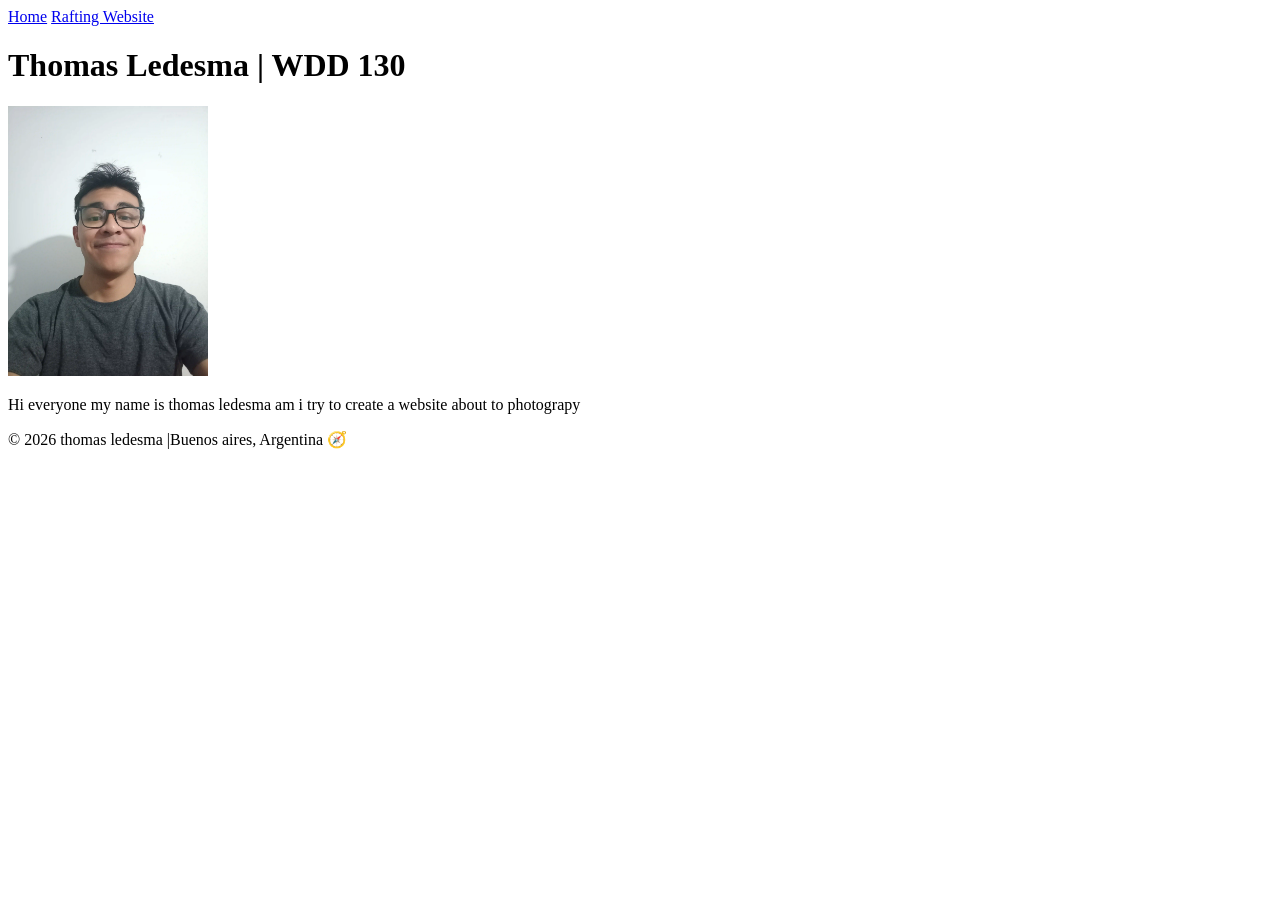
==== index.html @ 7d8f423f "mipagina4" ====
<!DOCTYPE html>
<html lang="en">

<head>
    <meta charset="UTF-8">
    <meta name="viewport" content="width=device-width, initial-scale=1.0">
    <title>Thomas Ledesma | WDD 130</title>
</head>

<body>
    <header>
        <nav>
            <a href="#">Home</a>
            <a href="wwr/">Rafting Website</a>
        </nav>
    </header>
    <main>
        <h1>Thomas Ledesma | WDD 130 </h1>
        <img src="images/profile.webp" alt="hello mi name is thomas ledesma" width="200">
        <p>Hi everyone my name is thomas ledesma am i try to create a website about to photograpy</p>
    </main>
    <footer>
        <p>© 2026 thomas ledesma |Buenos aires, Argentina 🧭 </p>
    </footer>
</body>

</html>
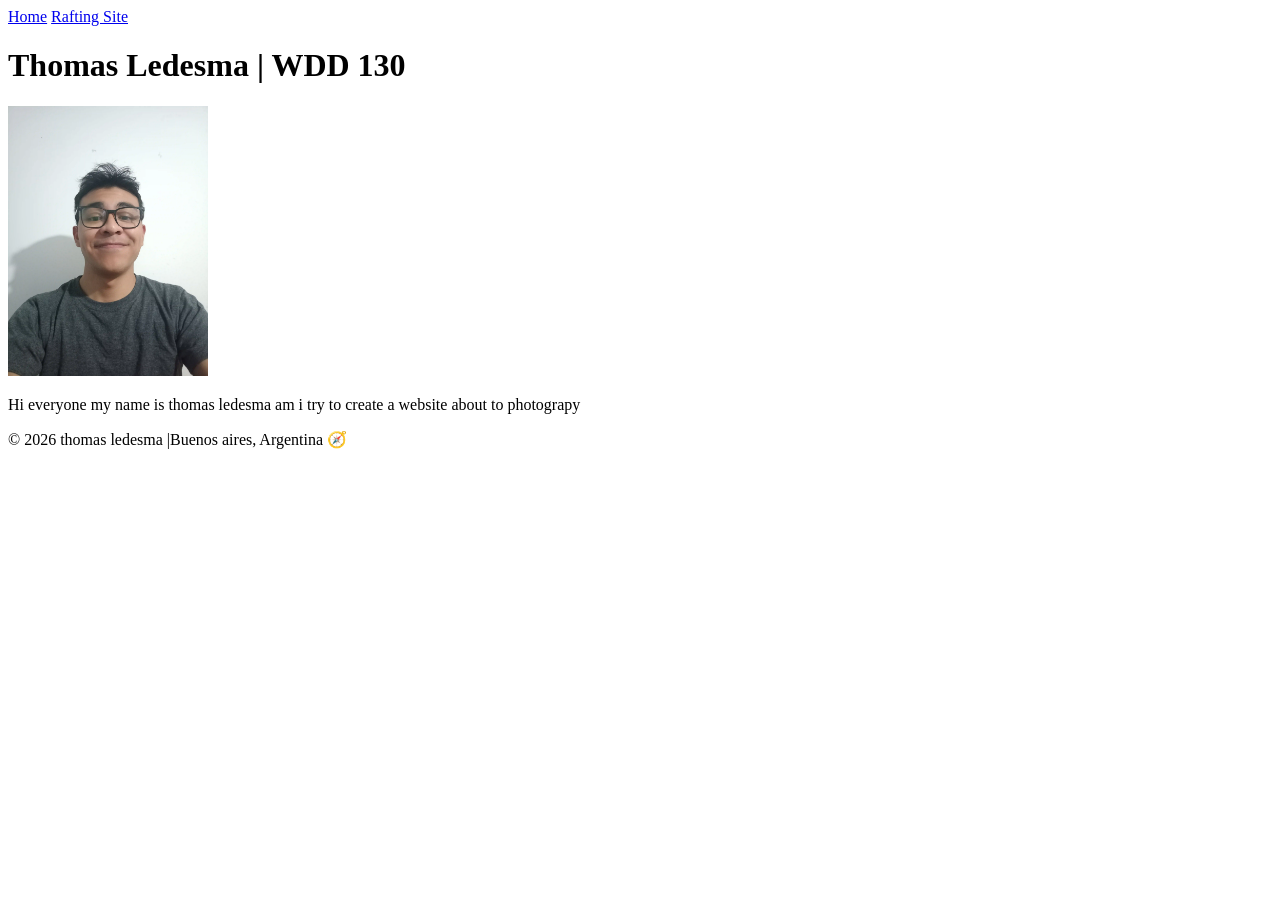
==== commit 658fa730: "mipagina5" ====
--- a/index.html
+++ b/index.html
@@ -11,7 +11,7 @@
     <header>
         <nav>
             <a href="#">Home</a>
-            <a href="wwr/">Rafting Website</a>
+            <a href="wwr/">Rafting Site</a>
         </nav>
     </header>
     <main>
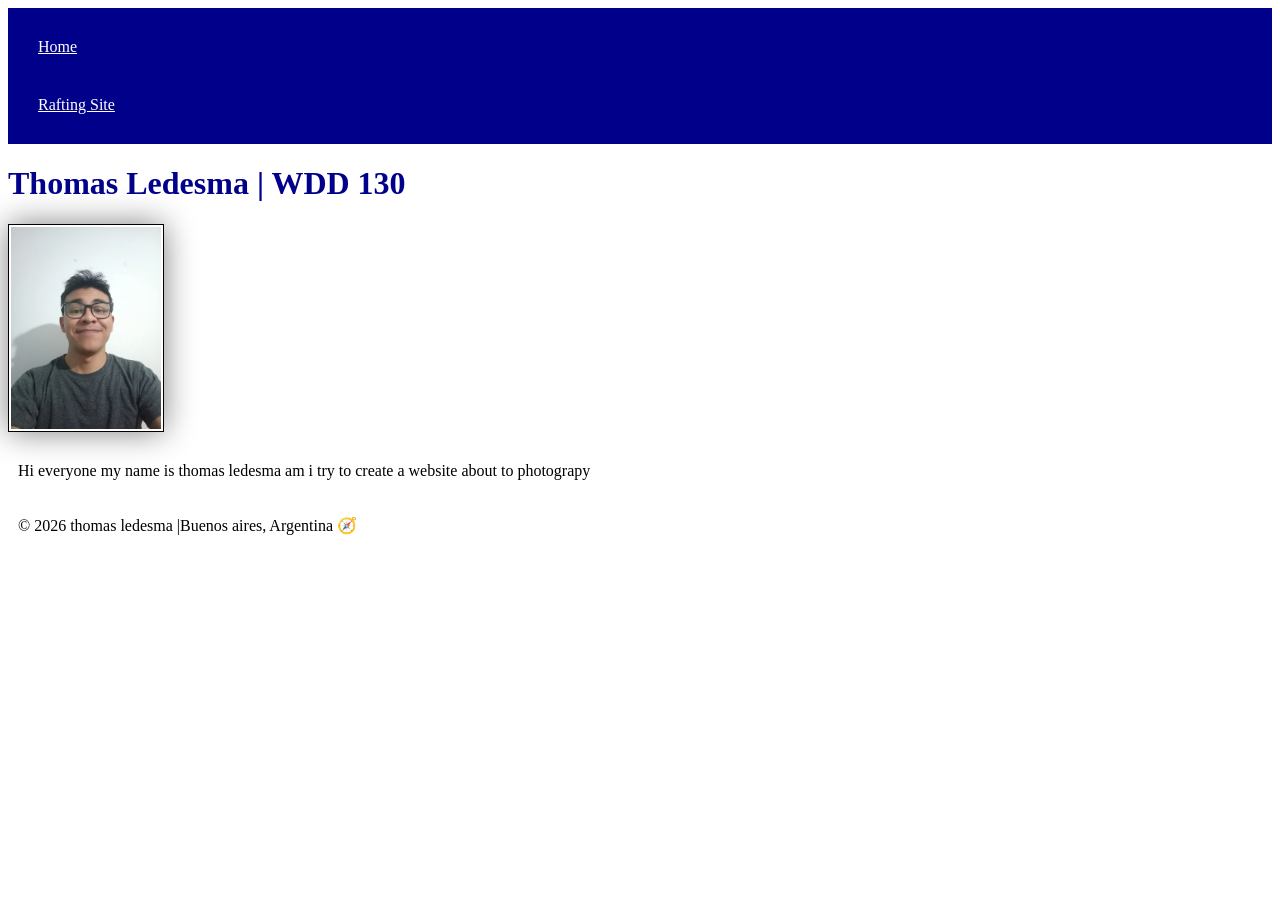
==== commit abc60693: "semana 2 css" ====
--- a/index.html
+++ b/index.html
@@ -4,6 +4,7 @@
 <head>
     <meta charset="UTF-8">
     <meta name="viewport" content="width=device-width, initial-scale=1.0">
+    <link rel="stylesheet" href="styles/styles.css">
     <title>Thomas Ledesma | WDD 130</title>
 </head>
 
--- a/styles/styles.css
+++ b/styles/styles.css
@@ -0,0 +1,26 @@
+nav {
+    background-color: darkblue;
+    padding: 10px;
+}
+
+nav a {
+    color: white;
+    display: block;
+    padding: 20px;
+}
+
+h1 {
+    color: darkblue;
+}
+
+img {
+    width: 150px;
+    height: auto;
+    border: 1px solid black;
+    padding: 2px;
+    box-shadow: 0 0 30px gray;
+}
+
+p {
+    padding: 10px;
+}
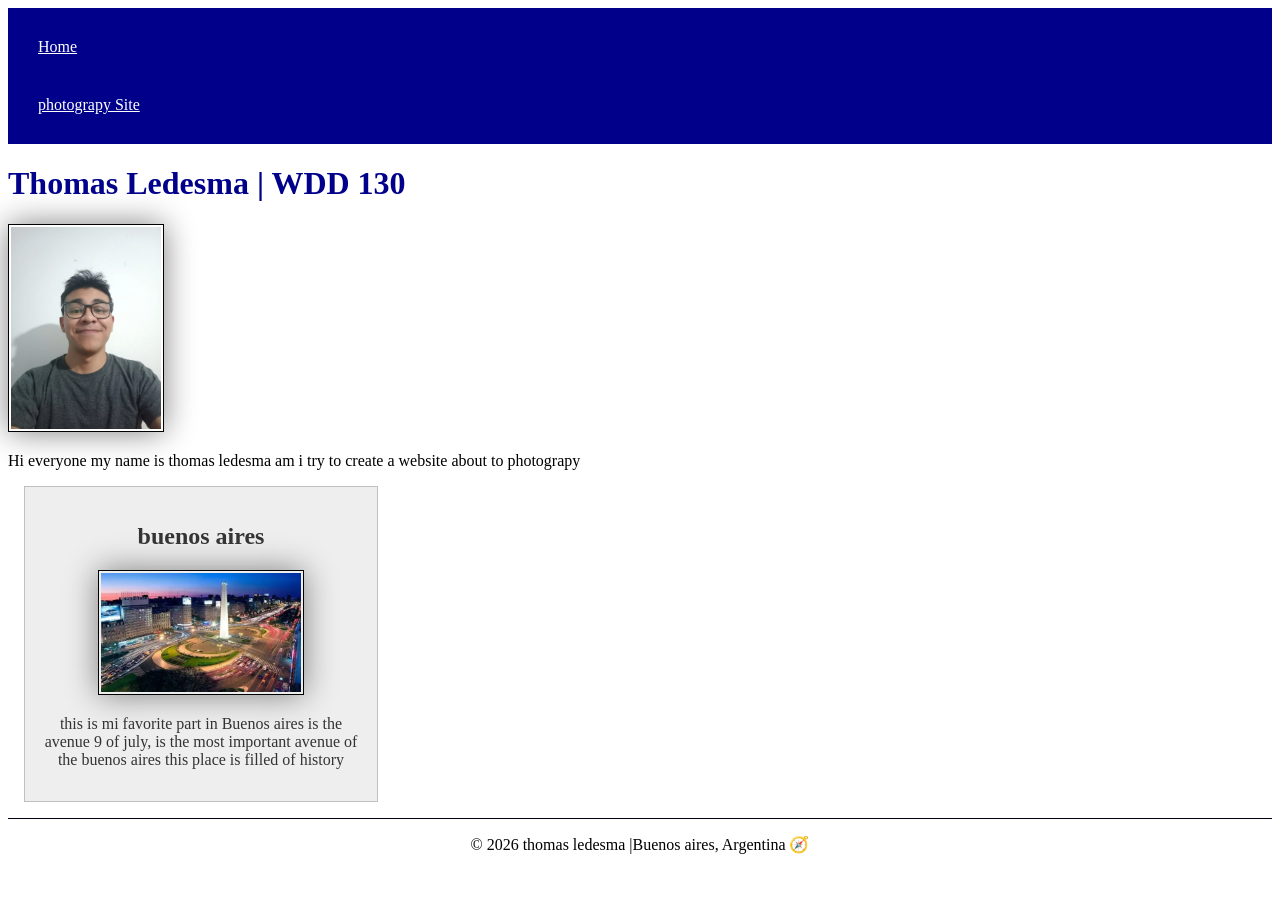
==== commit db897afd: "semana 2 css index" ====
--- a/index.html
+++ b/index.html
@@ -4,15 +4,19 @@
 <head>
     <meta charset="UTF-8">
     <meta name="viewport" content="width=device-width, initial-scale=1.0">
+    <title>Thomas Ledesma | WDD 130</title>
+    <meta name="description" content="thomas ledesma,wd130,photograpy">
+    <meta name="author" content="thomas ledesma">
     <link rel="stylesheet" href="styles/styles.css">
-    <title>Thomas Ledesma | WDD 130</title>
+
+
 </head>
 
 <body>
     <header>
         <nav>
             <a href="#">Home</a>
-            <a href="wwr/">Rafting Site</a>
+            <a href="wwr/">photograpy Site</a>
         </nav>
     </header>
     <main>
@@ -20,6 +24,13 @@
         <img src="images/profile.webp" alt="hello mi name is thomas ledesma" width="200">
         <p>Hi everyone my name is thomas ledesma am i try to create a website about to photograpy</p>
     </main>
+
+    <aside>
+        <h2>buenos aires</h2>
+        <img src="images/9julio.webp" alt="9 de julio">
+        <p>this is mi favorite part in Buenos aires is the avenue 9 of july, is the most important avenue of the buenos aires this place is filled of history</p>
+    </aside>
+
     <footer>
         <p>© 2026 thomas ledesma |Buenos aires, Argentina 🧭 </p>
     </footer>
--- a/styles/styles.css
+++ b/styles/styles.css
@@ -24,3 +24,38 @@
 p {
     padding: 10px;
 }
+
+main {
+    max-width: 840px;
+}
+
+aside {
+    width: 20rem;
+    margin: 1rem;
+    border: 1px solid rgb(0 0 0 / 0.2);
+    /*1*/
+    padding: 1rem;
+    background-color: #eee;
+    color: #333;
+    text-align: center;
+}
+
+aside img {
+    width: 200px;
+    height: auto;
+}
+
+main img {
+    width: 150px;
+    height: auto;
+}
+
+p {
+    padding: 0;
+}
+
+footer {
+    margin-top: 15px;
+    border-top: 1px solid #001;
+    text-align: center;
+}
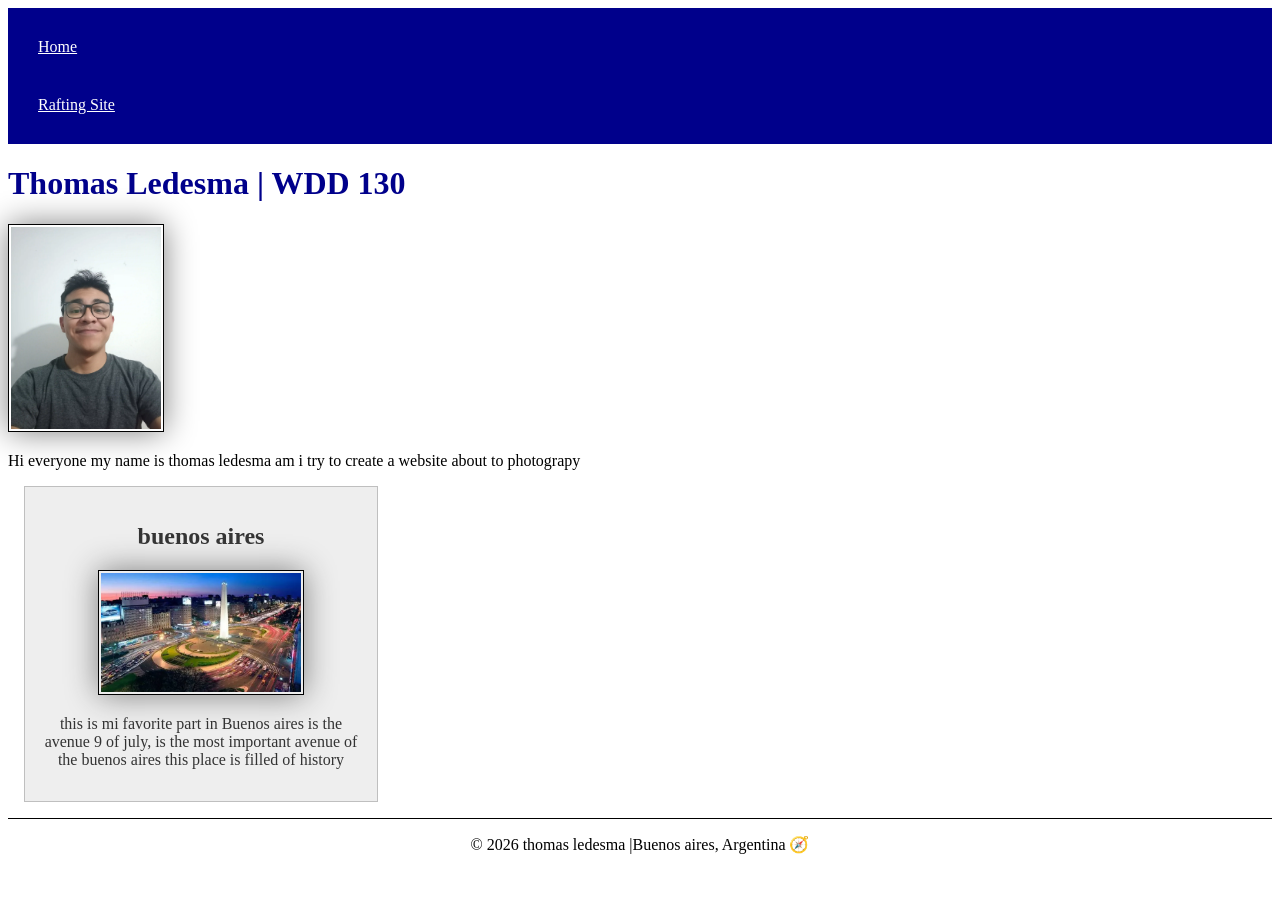
==== commit 9a952355: "semana 2 index ok" ====
--- a/index.html
+++ b/index.html
@@ -5,18 +5,16 @@
     <meta charset="UTF-8">
     <meta name="viewport" content="width=device-width, initial-scale=1.0">
     <title>Thomas Ledesma | WDD 130</title>
-    <meta name="description" content="thomas ledesma,wd130,photograpy">
+    <meta name="description" content="thomas ledesma,wd130,photograpy,from Argentina,travelling and graphic designer">
     <meta name="author" content="thomas ledesma">
     <link rel="stylesheet" href="styles/styles.css">
-
-
 </head>
 
 <body>
     <header>
         <nav>
             <a href="#">Home</a>
-            <a href="wwr/">photograpy Site</a>
+            <a href="wwr/">Rafting Site</a>
         </nav>
     </header>
     <main>
--- a/styles/styles.css
+++ b/styles/styles.css
@@ -56,6 +56,6 @@
 
 footer {
     margin-top: 15px;
-    border-top: 1px solid #001;
+    border-top: 1px solid #000;
     text-align: center;
 }
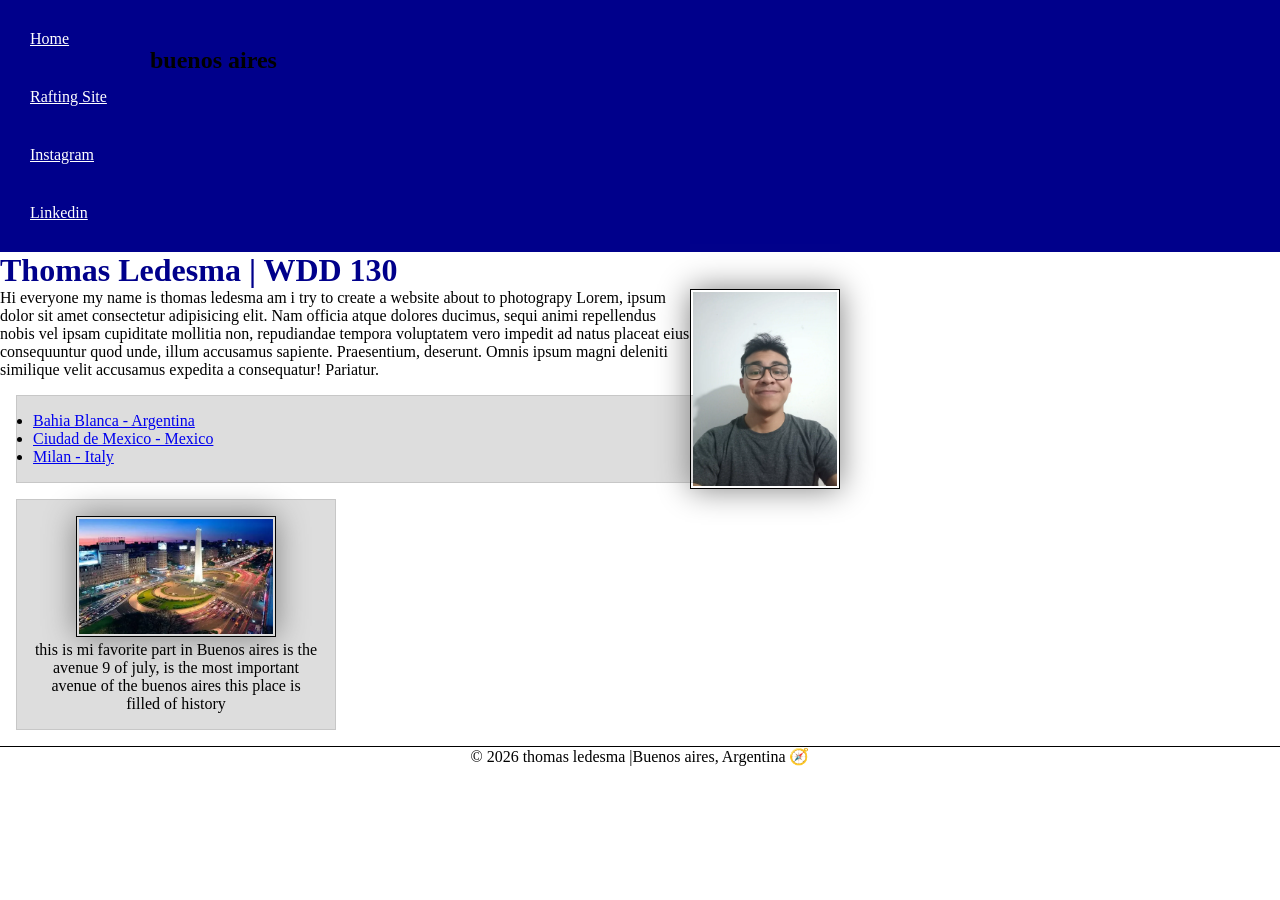
==== commit c943d179: "semana 3" ====
--- a/index.html
+++ b/index.html
@@ -15,15 +15,23 @@
         <nav>
             <a href="#">Home</a>
             <a href="wwr/">Rafting Site</a>
+            <a href="https://www.instagram.com/thomas.ledesmaa"> Instagram</a>
+            <a href=" https://linkedin.com."> Linkedin</a>
         </nav>
     </header>
     <main>
         <h1>Thomas Ledesma | WDD 130 </h1>
         <img src="images/profile.webp" alt="hello mi name is thomas ledesma" width="200">
-        <p>Hi everyone my name is thomas ledesma am i try to create a website about to photograpy</p>
+        <p>Hi everyone my name is thomas ledesma am i try to create a website about to photograpy Lorem, ipsum dolor sit amet consectetur adipisicing elit. Nam officia atque dolores ducimus, sequi animi repellendus nobis vel ipsam cupiditate mollitia non, repudiandae tempora voluptatem vero impedit ad natus placeat eius consequuntur quod unde, illum accusamus sapiente. Praesentium, deserunt. Omnis ipsum magni deleniti similique velit accusamus expedita a consequatur! Pariatur.
+        </p>
+        <ul class="box">
+            <li><a href="https://www.churchofjesuschrist.org/temples/details/bahia-blanca-argentina-temple?lang=eng" target="_blank" rel="noopener"> Bahia Blanca - Argentina</a></li>
+            <li><a href="https://www.churchofjesuschrist.org/temples/details/mexico-city-mexico-temple?lang=eng" targert="_blank" rel="noopener">Ciudad de Mexico - Mexico</a></li>
+            <li><a href="https://www.churchofjesuschrist.org/temples/details/milan-italy-temple?lang=eng" target="_blank" rel="noopener"> Milan - Italy</a></li>
+        </ul>
     </main>
 
-    <aside>
+    <aside class="box">
         <h2>buenos aires</h2>
         <img src="images/9julio.webp" alt="9 de julio">
         <p>this is mi favorite part in Buenos aires is the avenue 9 of july, is the most important avenue of the buenos aires this place is filled of history</p>
--- a/styles/styles.css
+++ b/styles/styles.css
@@ -30,7 +30,7 @@
 }
 
 aside {
-    width: 20rem;
+    width: 20em;
     margin: 1rem;
     border: 1px solid rgb(0 0 0 / 0.2);
     /*1*/
@@ -38,6 +38,12 @@
     background-color: #eee;
     color: #333;
     text-align: center;
+}
+
+aside h2 {
+    position: absolute;
+    top: 47px;
+    left: 150px;
 }
 
 aside img {
@@ -48,6 +54,7 @@
 main img {
     width: 150px;
     height: auto;
+    float: right;
 }
 
 p {
@@ -59,3 +66,19 @@
     border-top: 1px solid #000;
     text-align: center;
 }
+
+/* Class Selectors */
+* {
+    margin: 0;
+    padding: 0;
+    box-sizing: border-box;
+}
+
+.box {
+    margin: 1rem;
+    border: 1px solid rgb(0 0 0 /10%);
+    padding: 1rem;
+    background-color: #ddd;
+    color: #000;
+
+}
